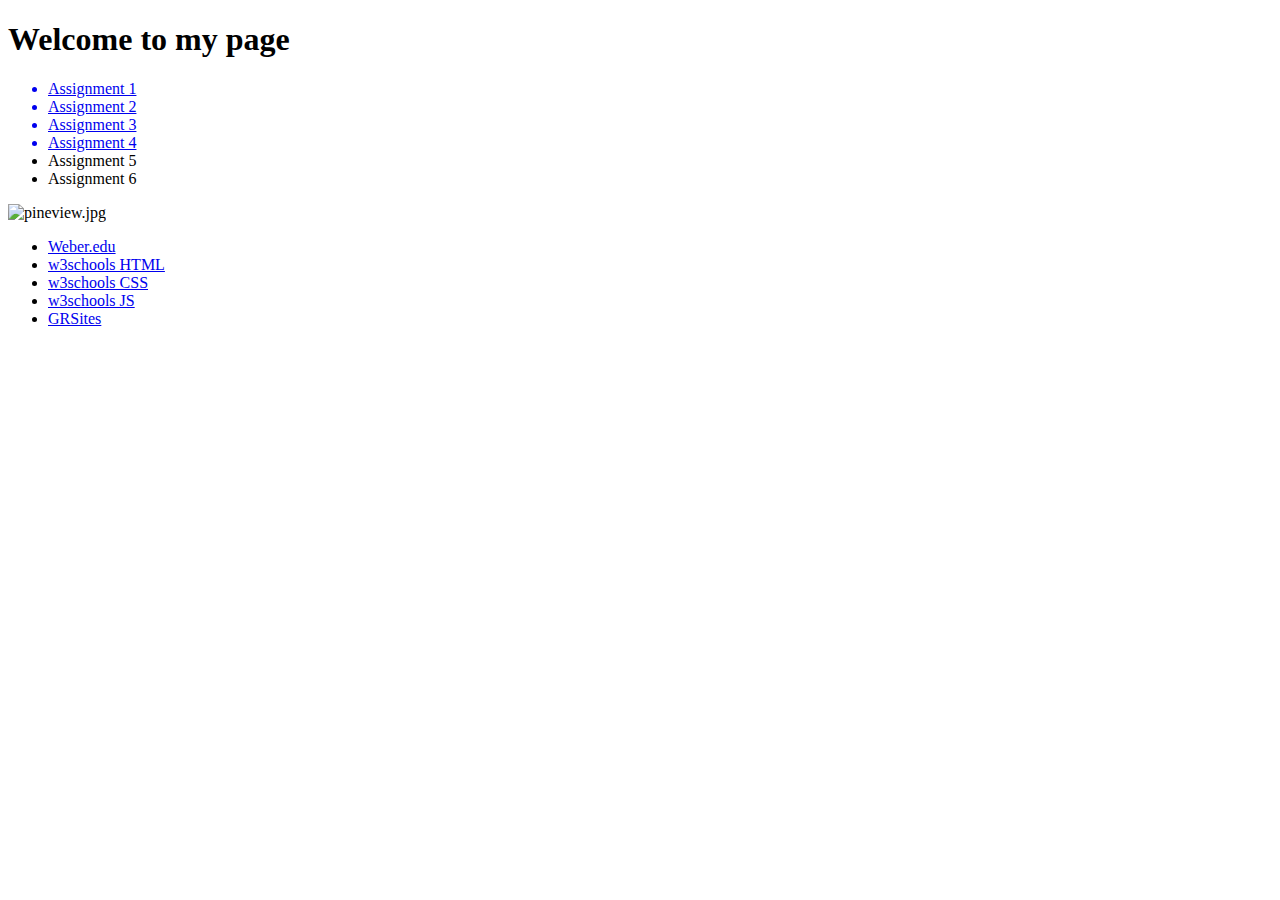
==== index.html @ 19f6ce1c "Add files via upload" ====
<!DOCTYPE html>

<html lang="en">
    
    <head>
        <meta charset="utf-8">
        <title>Steve's Homepage</title>
        <link rel="stylesheet" href="css/mystyle.css">
    </head>

    <body>
        <header>
            <h1>Welcome to my page</h1>
        </header>

        <aside>
            <ul class="ul1">
                <a class="assignment" href="https://icarus.cs.weber.edu/~sl40466/recipe.html" target="_blank"><li class="list1">Assignment 1</li></a>
                <a class="assignment" href="https://icarus.cs.weber.edu/~sl40466/assignment2.html" target="_blank"><li class="list1">Assignment 2</li></a>
                <a class="assignment" href="https://icarus.cs.weber.edu/~sl40466/index.html"><li class="list1">Assignment 3</li></a>
                <a class="assignment" href="https://icarus.cs.weber.edu/~sl40466/nba.html" target="_blank"><li class="list1">Assignment 4</li></a>
                <li class="list1">Assignment 5</li>
                <li class="list1">Assignment 6</li>
            </ul>
        </aside>

        <main>
            <img class="img" src="images/pineview.JPG" alt="pineview.jpg">
        </main>

        <footer>
            <ul>
                <li class="list2"><a href="https://weber.edu/" target="_blank">Weber.edu</a></li>
                <li class="list2"><a href="https://www.w3schools.com/html/" target="_blank">w3schools HTML</a></li>
                <li class="list2"><a href="https://www.w3schools.com/css/" target="_blank">w3schools CSS</a></li>
                <li class="list2"><a href="httpsL//www.w3schools.com/js" target="_blank">w3schools JS</a></li>
                <li class="list2"><a href="http://www.grsites.com/archive/textures/" target="_blank">GRSites</a></li>
            </ul>
        </footer>
    </body>

</html>
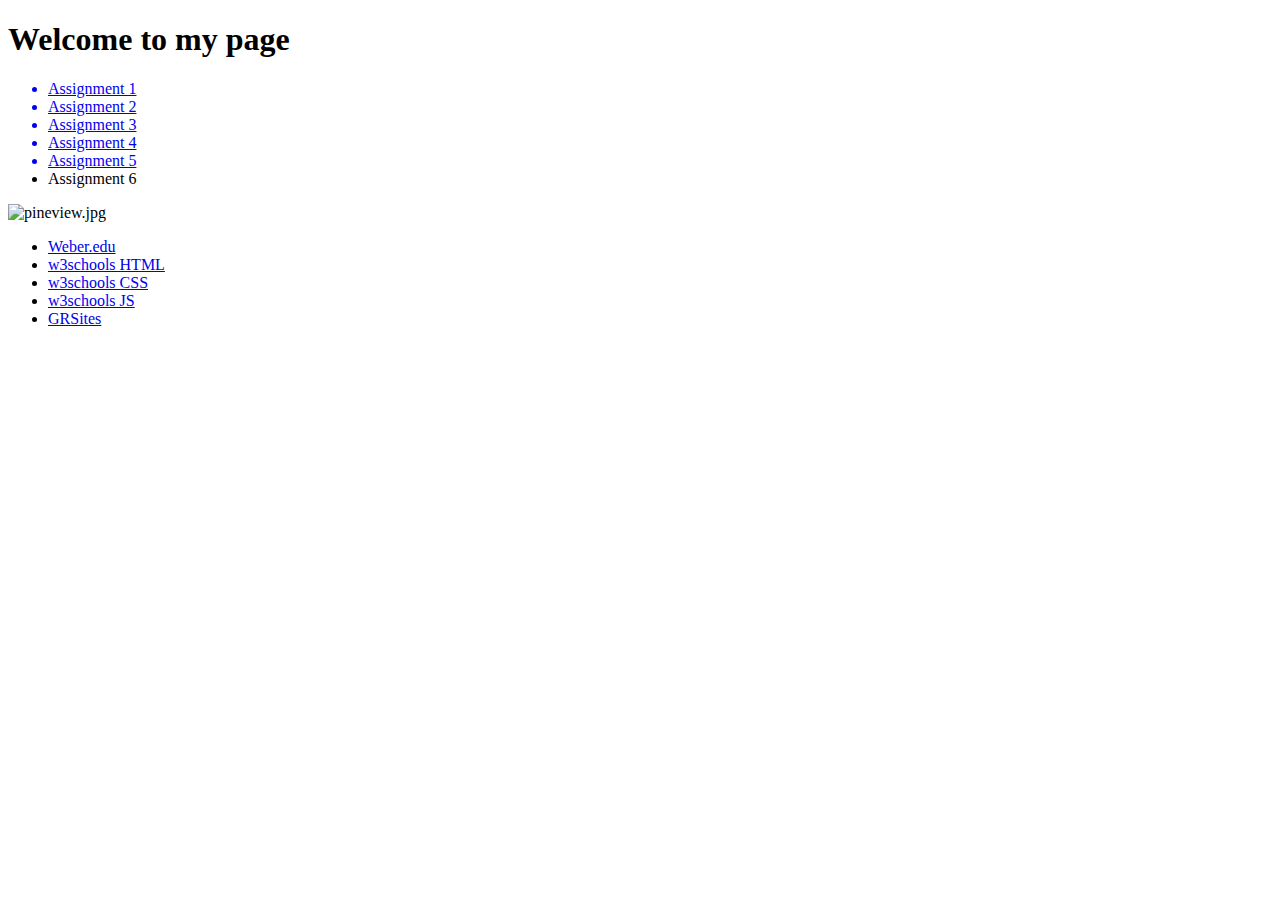
==== commit bdeaf7e4: "Add files via upload" ====
--- a/index.html
+++ b/index.html
@@ -19,7 +19,7 @@
                 <a class="assignment" href="https://icarus.cs.weber.edu/~sl40466/assignment2.html" target="_blank"><li class="list1">Assignment 2</li></a>
                 <a class="assignment" href="https://icarus.cs.weber.edu/~sl40466/index.html"><li class="list1">Assignment 3</li></a>
                 <a class="assignment" href="https://icarus.cs.weber.edu/~sl40466/nba.html" target="_blank"><li class="list1">Assignment 4</li></a>
-                <li class="list1">Assignment 5</li>
+                <a class="assignment" href="https://icarus.cs.weber.edu/~sl40466/assignment5.html" target="_blank"><li class="list1">Assignment 5</li></a>
                 <li class="list1">Assignment 6</li>
             </ul>
         </aside>
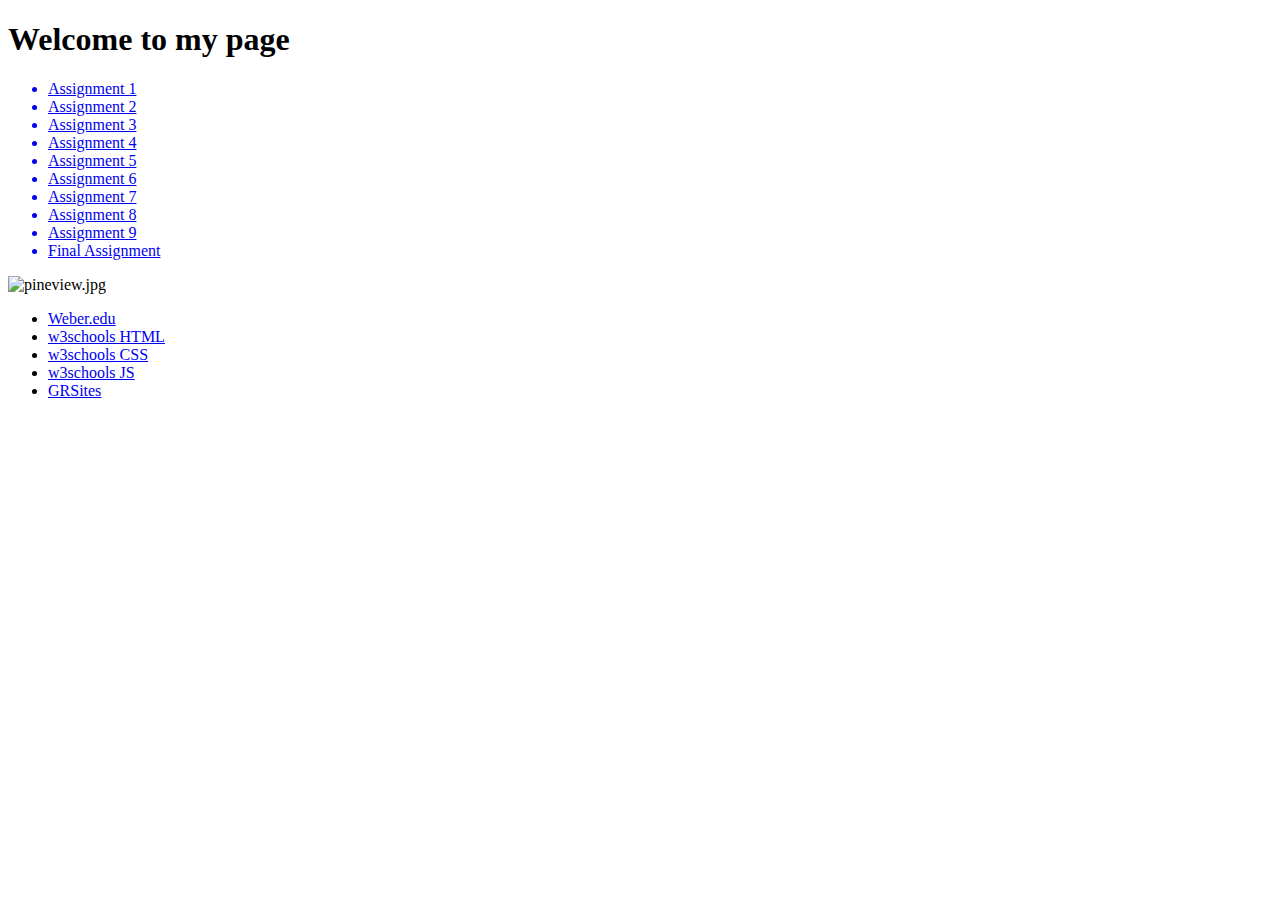
==== commit e4508088: "Add files via upload" ====
--- a/index.html
+++ b/index.html
@@ -20,7 +20,11 @@
                 <a class="assignment" href="https://icarus.cs.weber.edu/~sl40466/index.html"><li class="list1">Assignment 3</li></a>
                 <a class="assignment" href="https://icarus.cs.weber.edu/~sl40466/nba.html" target="_blank"><li class="list1">Assignment 4</li></a>
                 <a class="assignment" href="https://icarus.cs.weber.edu/~sl40466/assignment5.html" target="_blank"><li class="list1">Assignment 5</li></a>
-                <li class="list1">Assignment 6</li>
+                <a class="assignment" href="https://icarus.cs.weber.edu/~sl40466/assignment6.php" target="_blank"><li class="list1">Assignment 6</li></a>
+                <a class="assignment" href="https://icarus.cs.weber.edu/~sl40466/assignment7.html" target="_blank"><li class="list1">Assignment 7</li></a>
+                <a class="assignment" href="https://icarus.cs.weber.edu/~sl40466/assignment8.html" target="_blank"><li class="list1">Assignment 8</li></a>
+                <a class="assignment" href="https://icarus.cs.weber.edu/~sl40466/assignment9.js" target="_blank"><li class="list1">Assignment 9</li></a>
+                <a class="assignment" href="https://icarus.cs.weber.edu/~sl40466/final.html" target="_blank"><li class="list1">Final Assignment</li></a>
             </ul>
         </aside>
 
@@ -33,7 +37,7 @@
                 <li class="list2"><a href="https://weber.edu/" target="_blank">Weber.edu</a></li>
                 <li class="list2"><a href="https://www.w3schools.com/html/" target="_blank">w3schools HTML</a></li>
                 <li class="list2"><a href="https://www.w3schools.com/css/" target="_blank">w3schools CSS</a></li>
-                <li class="list2"><a href="httpsL//www.w3schools.com/js" target="_blank">w3schools JS</a></li>
+                <li class="list2"><a href="https://www.w3schools.com/js" target="_blank">w3schools JS</a></li>
                 <li class="list2"><a href="http://www.grsites.com/archive/textures/" target="_blank">GRSites</a></li>
             </ul>
         </footer>
